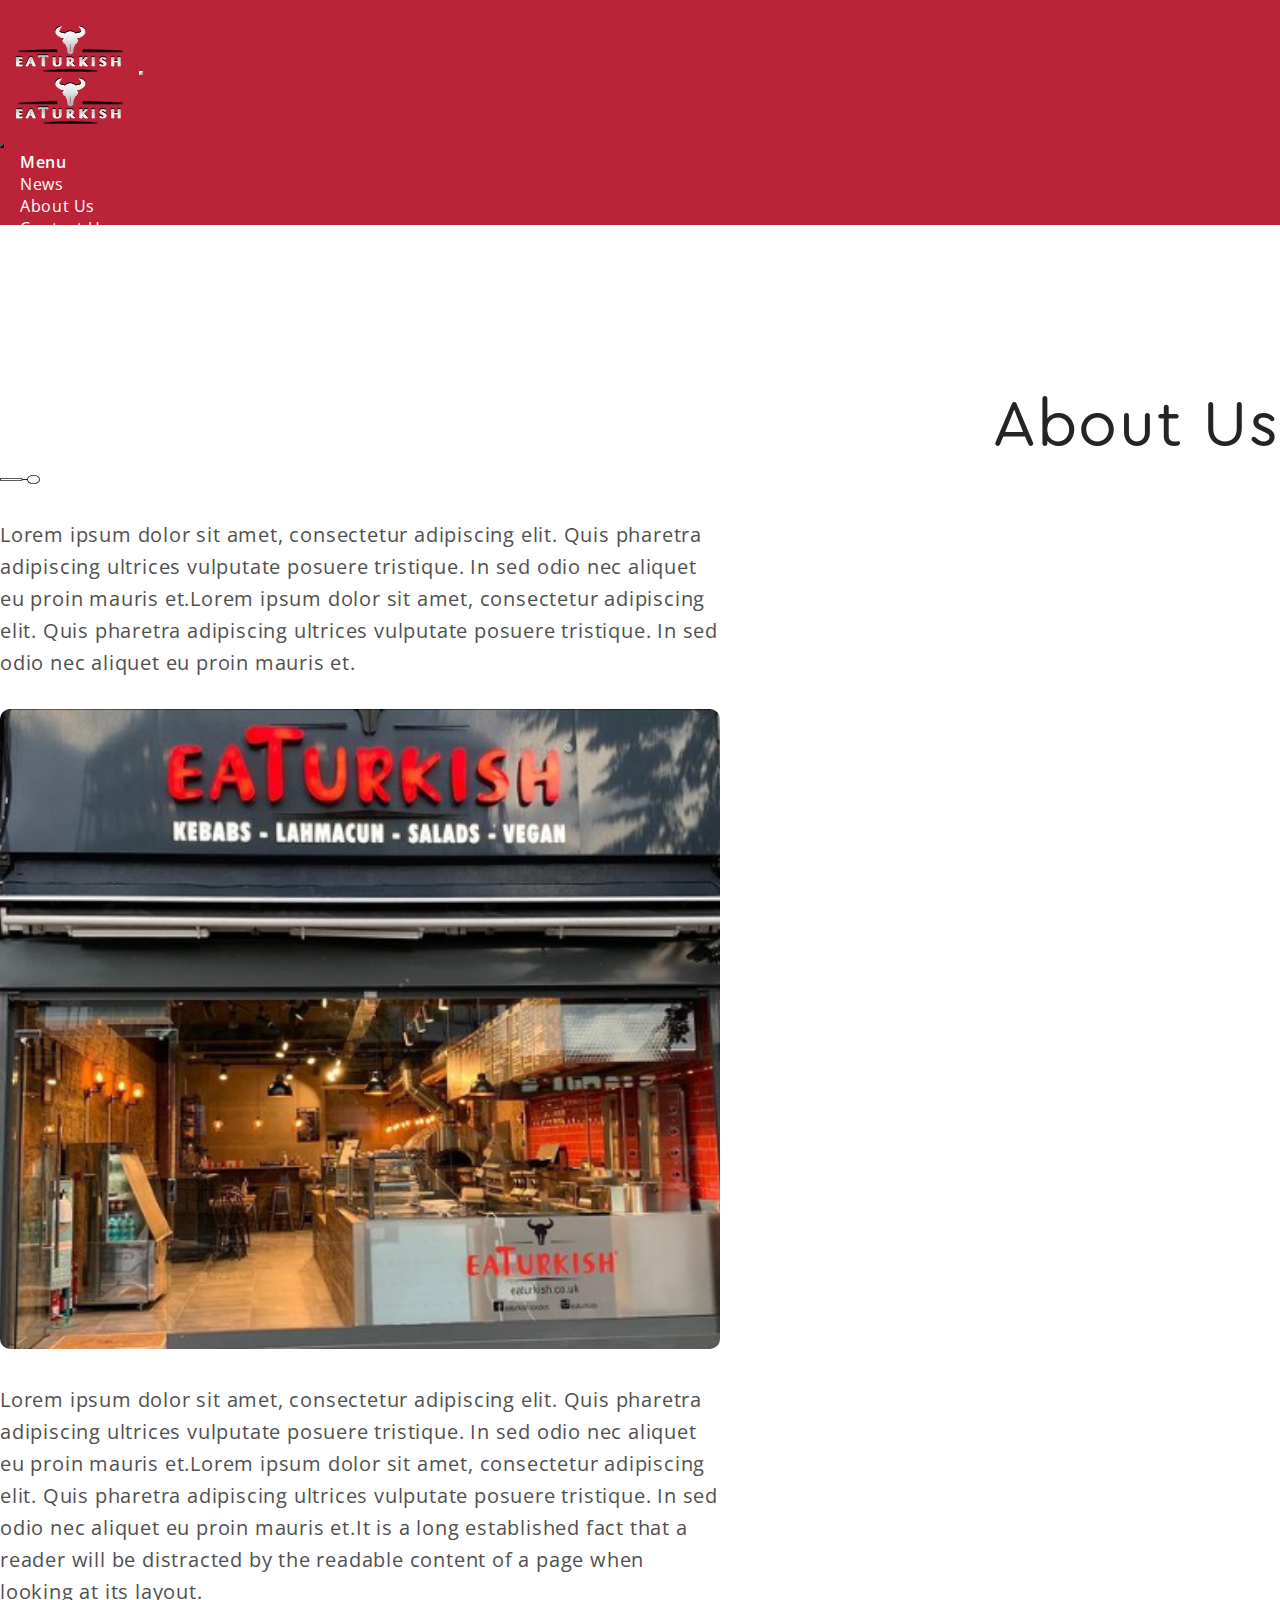
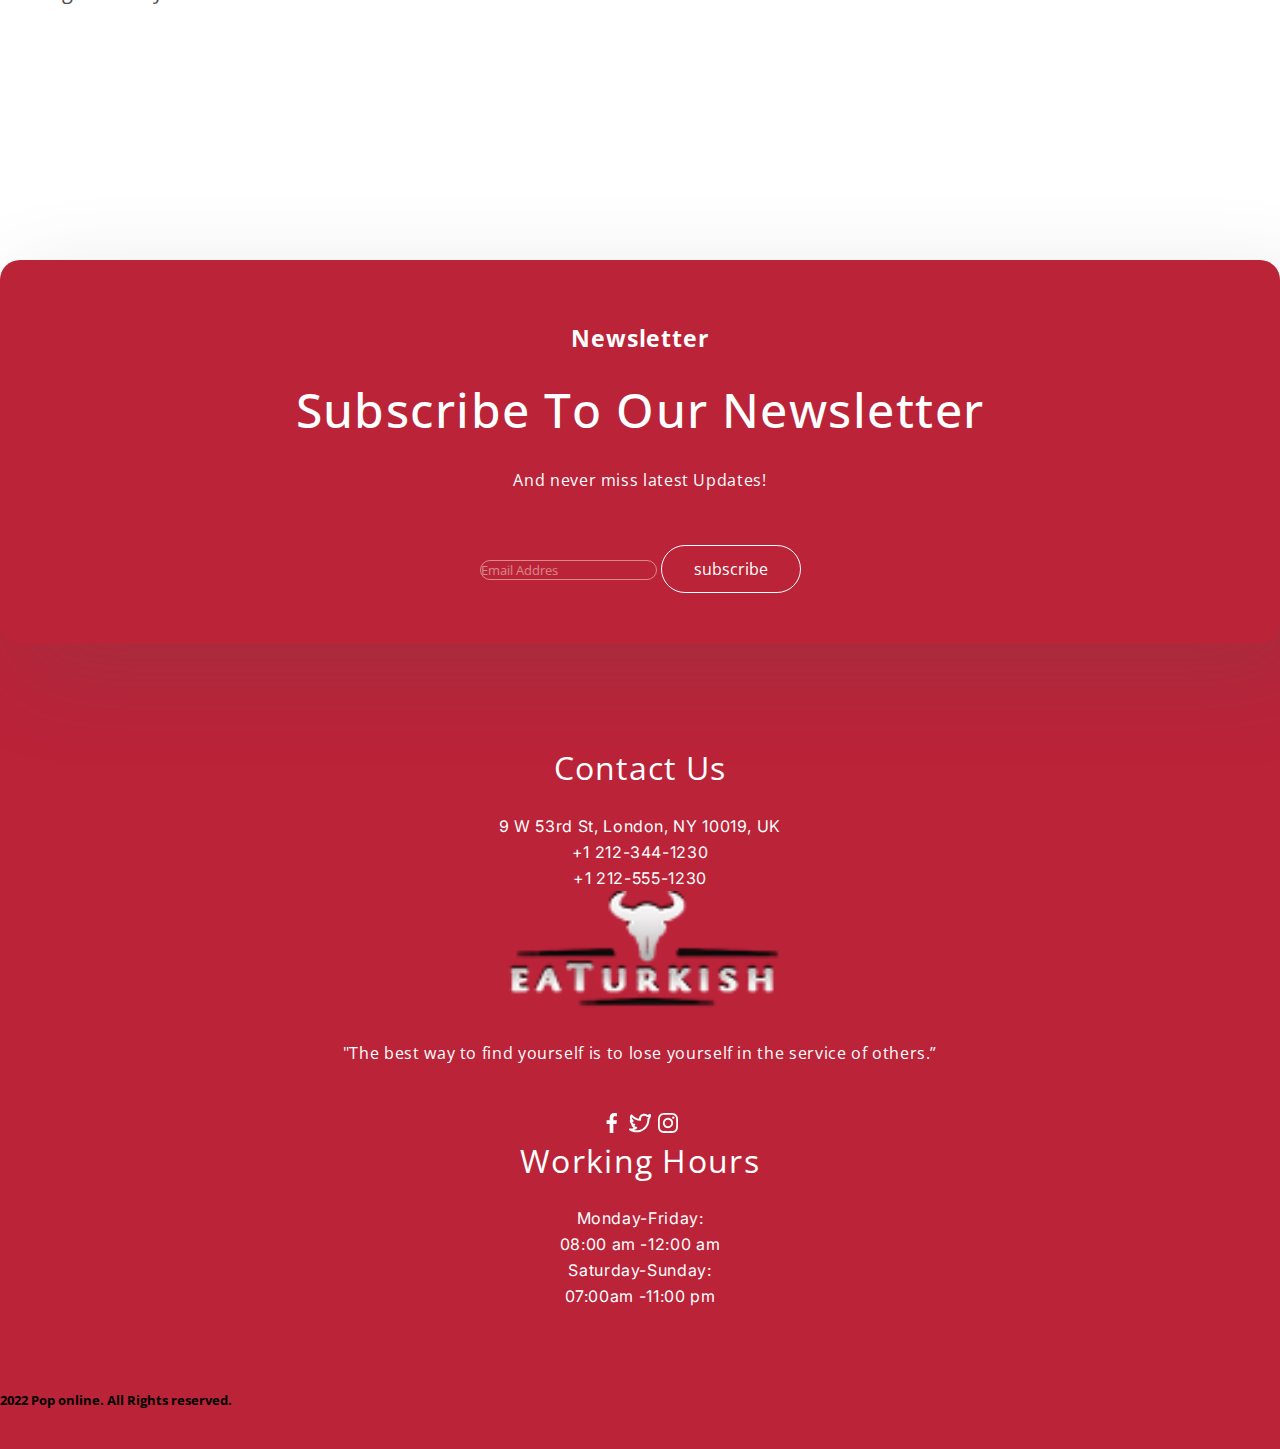
==== about.html @ 05bd93ed "all pages" ====
<!DOCTYPE html>
<html lang="en">
  <head>
    <meta charset="UTF-8" />
    <meta http-equiv="X-UA-Compatible" content="IE=edge" />
    <meta name="viewport" content="width=device-width, initial-scale=1.0" />
    <title>Eat Turkish</title>
    <link
      rel="stylesheet"
      href="https://unicons.iconscout.com/release/v4.0.0/css/line.css"
    />
    <link href="assets/lib/unicons/css/unicons.css" rel="stylesheet" />
    <link
      href="https://cdn.jsdelivr.net/npm/bootstrap@5.3.0-alpha1/dist/css/bootstrap.min.css"
      rel="stylesheet"
      integrity="sha384-GLhlTQ8iRABdZLl6O3oVMWSktQOp6b7In1Zl3/Jr59b6EGGoI1aFkw7cmDA6j6gD"
      crossorigin="anonymous"
    />
    <link
      rel="stylesheet"
      href="https://cdn.korzh.com/metroui/v4.5.1/css/metro-all.min.css"
    />
    <link
      rel="stylesheet"
      href="https://cdnjs.cloudflare.com/ajax/libs/OwlCarousel2/2.3.4/assets/owl.carousel.min.css"
      integrity="sha512-tS3S5qG0BlhnQROyJXvNjeEM4UpMXHrQfTGmbQ1gKmelCxlSEBUaxhRBj/EFTzpbP4RVSrpEikbmdJobCvhE3g=="
      crossorigin="anonymous"
      referrerpolicy="no-referrer"
    />
    <link
      rel="stylesheet"
      href="https://cdnjs.cloudflare.com/ajax/libs/OwlCarousel2/2.3.4/assets/owl.theme.default.min.css"
      integrity="sha512-sMXtMNL1zRzolHYKEujM2AqCLUR9F2C4/05cdbxjjLSRvMQIciEPCQZo++nk7go3BtSuK9kfa/s+a4f4i5pLkw=="
      crossorigin="anonymous"
      referrerpolicy="no-referrer"
    />
    <link rel="stylesheet" href="css/style.css" />
  </head>
  <body>
    <header>
      <nav
        id="navbar-responsive"
        class="navbar navbar-expand-lg bg-body-tertiary fixed-top"
        w3-include-html="nav.html"
      ></nav>
    </header>
    <button id="backtop">
      <a href="#"><img src="images/backtop.svg" alt="backtop" /></a>
    </button>
    <main>
      <section class="about">
        <div class="container d-flex flex-column align-items-center">
          <h1 class="about__title">About Us</h1>
          <img src="images/home/spoon.svg" alt="spoon" />
          <p class="about__text">
            Lorem ipsum dolor sit amet, consectetur adipiscing elit. Quis
            pharetra adipiscing ultrices vulputate posuere tristique. In sed
            odio nec aliquet eu proin mauris et.Lorem ipsum dolor sit amet,
            consectetur adipiscing elit. Quis pharetra adipiscing ultrices
            vulputate posuere tristique. In sed odio nec aliquet eu proin mauris
            et.
          </p>
          <img src="images/about/about-img.svg" alt="about" />
          <p class="about__text">
            Lorem ipsum dolor sit amet, consectetur adipiscing elit. Quis
            pharetra adipiscing ultrices vulputate posuere tristique. In sed
            odio nec aliquet eu proin mauris et.Lorem ipsum dolor sit amet,
            consectetur adipiscing elit. Quis pharetra adipiscing ultrices
            vulputate posuere tristique. In sed odio nec aliquet eu proin mauris
            et.It is a long established fact that a reader will be distracted by
            the readable content of a page when looking at its layout.
          </p>
        </div>
      </section>

      <footer class="footer" w3-include-html="footer.html"></footer>
    </main>
    <script src="https://cdn.korzh.com/metroui/v4.5.1/js/metro.min.js"></script>
    <script src="js/main.js"></script>
    <script
      src="https://cdn.jsdelivr.net/npm/bootstrap@5.3.0-alpha1/dist/js/bootstrap.bundle.min.js"
      integrity="sha384-w76AqPfDkMBDXo30jS1Sgez6pr3x5MlQ1ZAGC+nuZB+EYdgRZgiwxhTBTkF7CXvN"
      crossorigin="anonymous"
    ></script>
  </body>
</html>
---- css/style.css ----
@import url("https://fonts.googleapis.com/css2?family=Open+Sans&display=swap");
@import url("https://fonts.googleapis.com/css2?family=Inter&display=swap");
* {
  margin: 0;
  padding: 0;
  box-sizing: border-box;
  font-family: "Open Sans", sans-serif;
  outline: none;
}

html {
  scroll-behavior: smooth;
}

ul {
  list-style-type: none;
}

a {
  cursor: pointer;
  text-decoration: none;
}

button {
  cursor: pointer;
  background-color: transparent;
}

.container {
  max-width: 1324px !important;
}

#backtop {
  border: none;
  position: fixed;
  bottom: 30px;
  right: 30px;
  z-index: 99;
  padding: 10px;
  cursor: pointer;
  border-radius: 50%;
  background-color: #BB2339;
  opacity: 0;
  transition: 0.5s;
}

#backtop img {
  width: 30px;
  height: 30px;
}

@font-face {
  font-family: CeraRoundPro;
  src: url("../../fonts/Fontspring-DEMO-ceraroundpro-regular.otf");
}
.navbar {
  padding: 26px 0;
  transition: 0.5s;
}

.navbar-shrink {
  padding: 20px 0 !important;
  -webkit-box-shadow: 0px 8px 8px 0px rgba(255, 255, 255, 0.5);
  -moz-box-shadow: 0px 8px 8px 0px rgba(255, 255, 255, 0.5);
  box-shadow: 0px 8px 8px 0px rgba(255, 255, 255, 0.5);
}

.bg-body-tertiary,
.offcanvas {
  background-color: #BB2339 !important;
}

.offcanvas.show .navbar-nav {
  align-items: start !important;
}
.offcanvas.show .navbar-nav .nav-link {
  margin: 20px 0;
  font-size: 30px;
}

.navbar-expand-lg .offcanvas .offcanvas-body {
  height: 48px;
}

.navbar-expand-lg .navbar-nav {
  margin: 0 !important;
  height: 48px;
}

.navbar-nav .nav-link {
  color: #fff;
  padding: 0 20px !important;
  font-style: normal;
  font-weight: 400;
  font-size: 16px;
  line-height: 22px;
  letter-spacing: 0.04em;
}
.navbar-nav .border-white {
  padding: 10px 40px !important;
  border: 1px solid white;
  border-radius: 100px;
}
.navbar-nav .nav-link.active {
  color: #fff;
  font-weight: 600;
  font-size: 16px;
  line-height: 22px;
  letter-spacing: 0.04em;
}

.navbar-toggler {
  border-color: #fff;
  margin-left: auto;
}

.footer {
  padding-top: 342px;
  background-color: #ffffff;
}
.footer__bottom {
  position: relative;
  background-color: #BB2339;
  padding-bottom: 40px;
}
.footer__form {
  position: absolute;
  top: -170px;
  left: 0;
  font-family: CeraRoundPro;
  color: #fff;
  text-align: center;
  padding: 30px;
  width: 100%;
  box-shadow: 22px 30px 95px 1px rgba(86, 86, 86, 0.2);
  border-radius: 20px;
  background-color: #BB2339;
}
.footer__form h5 {
  margin-bottom: 25px;
  font-style: normal;
  font-weight: 700;
  font-size: 23px;
  line-height: 130%;
  letter-spacing: 0.04em;
  text-transform: capitalize;
  font-feature-settings: "tnum" on, "lnum" on;
}
.footer__form h1 {
  margin-bottom: 24px;
  font-style: normal;
  font-weight: 500;
  font-size: 48px;
  line-height: 130%;
  text-align: center;
  letter-spacing: 0.03em;
  text-transform: capitalize;
  font-feature-settings: "tnum" on, "lnum" on;
}
.footer__form h6 {
  margin-bottom: 64px;
  font-style: normal;
  font-weight: 400;
  font-size: 16px;
  line-height: 175%;
  text-align: center;
  letter-spacing: 0.04em;
}
.footer__form .form-div {
  justify-content: space-between;
  z-index: 2;
}
.footer__form .form-div input {
  max-width: 78%;
  color: #fff;
  border: 1px solid rgba(245, 239, 219, 0.5);
  border-radius: 100px;
  background-color: transparent;
}
.footer__form .form-div input::placeholder {
  color: rgba(245, 239, 219, 0.5);
}
.footer__form .form-div a {
  color: #fff;
  padding: 12px 32px;
  border: 1px solid #ffffff;
  border-radius: 100px;
}
.footer-nav {
  padding-top: 317px;
  padding-bottom: 82px;
  font-family: CeraRoundPro;
  color: #fff;
}
.footer-nav-left, .footer-nav-right {
  text-align: center;
  display: flex;
  flex-direction: column;
  align-items: center;
  justify-content: center;
}
.footer-nav-left h3, .footer-nav-right h3 {
  font-style: normal;
  font-weight: 400;
  font-size: 32px;
  line-height: 130%;
  letter-spacing: 0.04em;
  text-transform: capitalize;
  font-feature-settings: "tnum" on, "lnum" on;
  margin-bottom: 24px;
}
.footer-nav-left p, .footer-nav-right p {
  font-family: "Inter";
  font-style: normal;
  font-weight: 400;
  font-size: 16px;
  line-height: 26px;
  letter-spacing: 0.04em;
}
.footer-nav-middle {
  display: flex;
  flex-direction: column;
  align-items: center;
  justify-content: center;
}
.footer-nav-middle p {
  margin: 32px 0 45px;
  font-style: normal;
  font-weight: 400;
  font-size: 16px;
  line-height: 26px;
  text-align: center;
  letter-spacing: 0.04em;
}
.footer-nav-middle-icons {
  gap: 15px;
}

@media (min-width: 992px) {
  .footer__form {
    padding: 64px 277px;
  }
}
.home {
  background-color: #BB2339;
}
.home__suptitle {
  font-style: normal;
  font-weight: 700;
  font-size: 16px;
  line-height: 130%;
  letter-spacing: 0.04em;
  text-transform: capitalize;
  font-feature-settings: "tnum" on, "lnum" on;
  margin-bottom: 25px;
}
.home__title {
  margin-top: 0;
  font-style: normal;
  font-weight: 700;
  font-size: 63px;
  line-height: 130%;
  letter-spacing: 0.04em;
  text-transform: capitalize;
  margin-bottom: 20px;
}
.home__text {
  max-width: 453px;
  font-style: normal;
  font-weight: 400;
  font-size: 12px;
  line-height: 175%;
  letter-spacing: 0.04em;
  color: #ffffff;
  opacity: 0.7;
  margin-bottom: 56px;
}
.home__btn {
  border-radius: 100px;
  padding: 8 px 32px;
  margin-bottom: 50px;
}

.home * {
  color: #fff;
  font-family: CeraRoundPro, sans-serif;
}

.popular {
  padding: 50px 0;
  background-color: #f8f8f8;
}
.popular .container {
  position: relative;
}
.popular .owl-carousel .owl-nav button {
  position: relative;
  width: 40px;
  height: 40px;
  border: 1px solid #646464;
  border-radius: 6px;
}
.popular .owl-carousel .owl-nav button span {
  position: absolute;
  top: -20px;
  font-size: 45px;
  display: inline-block;
  left: 12.5px;
}
.popular__title {
  font-family: CeraRoundPro;
  font-style: normal;
  font-weight: 500;
  font-size: 48px;
  line-height: 48px;
  letter-spacing: 0.03em;
  text-transform: capitalize;
  font-feature-settings: "tnum" on, "lnum" on;
  color: #BB2339;
  margin-bottom: 40px;
}
.popular .card {
  padding: 20px 20px 40px 20px;
  border-radius: 14px;
}
.popular .card__text p {
  font-style: normal;
  font-weight: 600;
  font-size: 18px;
  line-height: 25px;
  text-align: center;
  color: #242424;
  margin: 10px 0 20px;
}
.popular .card__text img {
  width: auto;
  margin-bottom: 20px;
}
.popular .card__text h4 {
  font-style: normal;
  font-weight: 700;
  font-size: 24px;
  line-height: 33px;
  color: #BB2339;
}

.regular {
  padding: 50px 0;
}
.regular .container-fluid {
  padding: 0;
}
.regular .row {
  margin-top: 40px;
}
.regular .card {
  padding: 20px 20px 40px 20px;
  border-radius: 14px;
}
.regular .card__text p {
  font-style: normal;
  font-weight: 600;
  font-size: 18px;
  line-height: 25px;
  text-align: center;
  color: #242424;
  margin: 10px 0 20px;
}
.regular .card__text img {
  width: auto;
  margin-bottom: 20px;
}
.regular .card__text h4 {
  font-style: normal;
  font-weight: 700;
  font-size: 24px;
  line-height: 33px;
  color: #BB2339;
}
.regular__title {
  font-family: CeraRoundPro;
  font-style: normal;
  font-weight: 500;
  font-size: 48px;
  line-height: 48px;
  letter-spacing: 0.03em;
  text-transform: capitalize;
  font-feature-settings: "tnum" on, "lnum" on;
  color: #BB2339;
  margin-bottom: 30px;
}
.regular #metro-tab {
  width: 100%;
  display: flex;
  flex-direction: row;
  align-items: center;
  justify-content: space-between;
  flex-wrap: wrap;
}
.regular #metro-tab a {
  padding: 0 !important;
}
.regular #metro-tab li {
  margin: 10px 0;
  border: 1px solid #BB2339;
  border-radius: 100px;
  padding: 10px 30px !important;
}
.regular .tabs-expand:not(.vertical):not(.bottom) ul.tabs-pills > li.active {
  background-color: #BB2339;
  border-color: #BB2339;
  color: #fff;
  border-radius: 100px;
}

.testimony {
  text-align: center;
  padding: 50px 0;
  background: #f4f4f4;
}
.testimony__suptitle {
  font-family: CeraRoundPro;
  font-style: normal;
  font-weight: 700;
  font-size: 23px;
  line-height: 130%;
  letter-spacing: 0.04em;
  text-transform: capitalize;
  font-feature-settings: "tnum" on, "lnum" on;
  color: #242424;
}
.testimony img {
  margin: 0;
}
.testimony__title {
  margin-top: 8px;
  font-family: CeraRoundPro;
  font-style: normal;
  font-weight: 400;
  font-size: 48px;
  line-height: 130%;
  /* or 62px */
  letter-spacing: 0.03em;
  text-transform: capitalize;
  font-feature-settings: "tnum" on, "lnum" on;
  color: #242424;
  margin-bottom: 60px;
}
.testimony .owl-carousel .owl-nav button {
  position: relative;
  width: 40px;
  height: 40px;
  border: 1px solid #646464;
  border-radius: 6px;
}
.testimony .owl-carousel .owl-nav button span {
  position: absolute;
  top: -20px;
  font-size: 45px;
  display: inline-block;
  left: 12.5px;
}
.testimony .card {
  font-family: "Inter", sans-serif !important;
  width: 100%;
  margin: 0 !important;
  border: 1px solid rgba(51, 51, 51, 0.1) !important;
  padding: 30px 40px 20px 20px;
  margin-bottom: 50px !important;
}
.testimony .card-title {
  font-style: normal;
  font-weight: 600;
  font-size: 24px;
  line-height: 26px;
  color: #333333;
}
.testimony .card-body {
  padding: 0 !important;
}
.testimony .card-text {
  margin-bottom: 20px;
  font-style: normal;
  font-weight: 400;
  font-size: 14px;
  line-height: 22px;
  color: #333333;
  opacity: 0.7;
}
.testimony .card img {
  width: 215px;
}

.updates {
  text-align: center;
  padding: 50px 0;
}
.updates__suptitle {
  font-family: CeraRoundPro;
  font-style: normal;
  font-weight: 700;
  font-size: 23px;
  line-height: 130%;
  letter-spacing: 0.04em;
  text-transform: capitalize;
  font-feature-settings: "tnum" on, "lnum" on;
  color: #BB2339;
}
.updates img {
  margin: 0;
}
.updates__title {
  margin-top: 8px;
  font-family: CeraRoundPro;
  font-style: normal;
  font-weight: 400;
  font-size: 48px;
  line-height: 130%;
  /* or 62px */
  letter-spacing: 0.03em;
  text-transform: capitalize;
  font-feature-settings: "tnum" on, "lnum" on;
  color: #BB2339;
  margin-bottom: 60px;
}
.updates .btn {
  margin-top: 50px;
  padding: 8px 32px;
  font-style: normal;
  font-weight: 700;
  font-size: 16px;
  line-height: 175%;
  letter-spacing: 0.04em;
  border: 1px solid #bb2339;
  border-radius: 100px;
  color: #242424;
}
.updates .col-12 {
  padding: 0 17px;
}
.updates .card {
  width: 100% !important;
  font-family: CeraRoundPro;
  text-align: left;
  border-radius: 14px;
}
.updates .card-body {
  padding: 20px;
}
.updates .card-title {
  font-style: normal;
  font-weight: 500;
  font-size: 24px;
  line-height: 32px;
  text-transform: capitalize;
  font-feature-settings: "tnum" on, "lnum" on;
  color: #242424;
}
.updates .card-text {
  font-style: normal;
  font-weight: 400;
  font-size: 14px;
  line-height: 24px;
  color: #aaaaaa;
  margin-top: 10px;
}
.updates .card-bottom {
  margin-top: 20px;
}
.updates .card-bottom a {
  font-style: normal;
  font-weight: 700;
  font-size: 16px;
  line-height: 16px;
  letter-spacing: 0.04em;
  color: #BB2339;
}
.updates .card-bottom span {
  font-style: normal;
  font-weight: 400;
  font-size: 14px;
  line-height: 19px;
  color: #242424;
  opacity: 0.5;
}

.video {
  margin-bottom: 50px;
}
.video .container-fluid {
  position: relative;
  display: flex;
  align-items: center;
  justify-content: center;
  max-height: 763px;
}
.video .modal-body #video {
  width: 100%;
}
.video #modal-btn {
  position: absolute;
  top: 50%;
  left: 50%;
  transform: translate(-50%, -50%);
}

.gallery {
  padding: 50px 0;
  background-color: #f4f4f4;
}
.gallery .container {
  overflow: hidden;
  align-items: center;
}
.gallery__left {
  margin-bottom: 50px;
}
.gallery__suptitle {
  font-family: CeraRoundPro, sans-serif;
  font-style: normal;
  font-weight: 700;
  font-size: 23px;
  line-height: 130%;
  letter-spacing: 0.04em;
  text-transform: capitalize;
  font-feature-settings: "tnum" on, "lnum" on;
  color: #242424;
  margin-bottom: 8px;
}
.gallery__title {
  font-family: CeraRoundPro, sans-serif;
  font-style: normal;
  font-weight: 500;
  font-size: 48px;
  line-height: 130%;
  letter-spacing: 0.03em;
  text-transform: capitalize;
  font-feature-settings: "tnum" on, "lnum" on;
  color: #242424;
  margin-bottom: 24px;
}
.gallery__text {
  max-width: 491px;
  font-family: "Open Sans";
  font-style: normal;
  font-weight: 400;
  font-size: 16px;
  line-height: 175%;
  letter-spacing: 0.04em;
  color: #aaaaaa;
  margin-bottom: 30px;
}
.gallery__btn {
  font-family: CeraRoundPro, sans-serif;
  padding: 8px 32px;
  color: #242424;
  border: 1px solid #BB2339;
  border-radius: 100px;
}
.gallery .owl-carousel .item {
  width: 301px;
  height: 447px;
  border-radius: 14px;
}
.gallery .owl-carousel .item .background {
  width: 100%;
  height: 100%;
  border-radius: 14px;
}
.gallery .owl-carousel .item .insta-layer {
  display: none;
  transition: 0.5s;
}
.gallery .owl-carousel .item-owl {
  transition: 0.5s;
}
.gallery .owl-carousel .item-owl:hover .insta-layer {
  position: absolute;
  top: 0;
  left: 0;
  display: block;
}

@media (max-width: 992px) {
  .gallery__left {
    width: 100%;
  }
}
@media (min-width: 992px) {
  .home {
    padding: 83px 0 237px;
  }
  .home__suptitle {
    font-size: 23px;
    line-height: 130%;
  }
  .home__title {
    font-size: 90px;
    line-height: 130%;
  }
  .home__text {
    font-size: 16px;
    line-height: 175%;
  }
  .home__btn {
    border-radius: 100px;
    padding: 8 px 32px;
  }
  .home__left {
    width: 50%;
    padding-right: 80px;
  }
  .home__right {
    width: 50%;
    margin-left: auto !important;
  }
  .home__right img {
    height: 100%;
  }
  .popular, .regular, .testimony, .updates, .video {
    padding: 120px 0;
  }
  .gallery {
    padding: 120px 0;
  }
  .gallery .container {
    margin-left: auto !important;
    margin-right: 0;
    width: auto !important;
    flex-wrap: nowrap !important;
    overflow: hidden;
  }
  .gallery .owl-carousel {
    width: 1300px;
  }
  .gallery__left {
    min-width: 491px;
    margin-right: 64px;
  }
}
.menu {
  margin-top: 109px;
}
.menu .breadcrumb {
  margin-top: 70px;
  margin-bottom: 0;
}
.menu .breadcrumb ol li a {
  color: #b0b0b0;
}
.menu .breadcrumb ol li.active {
  color: #BB2339 !important;
}
.menu .breadcrumb-item + .breadcrumb-item::before {
  content: "|" !important;
}
.menu .regular {
  padding: 0;
}
.menu .regular .container {
  display: flex;
  flex-direction: row;
  justify-content: start;
}
.menu .regular .container {
  padding: 0 !important;
}
.menu .container-fluid {
  padding: 0 !important;
}
.menu .regular__title {
  color: #fff;
}
.menu .tab-list {
  max-width: 428px;
  padding: 50px 40px !important;
  background-color: #BB2339;
  height: 844px;
  border-radius: 20px;
  margin-top: 55px;
}
.menu .tab-list #metro-tab {
  display: flex;
  flex-direction: column;
  align-items: start;
  justify-content: center;
  background-color: #BB2339;
  border: none;
}
.menu .tab-list #metro-tab li {
  background-color: transparent;
  color: #fff;
  border-color: #fff;
}
.menu .tab-list #metro-tab .active {
  background-color: #fff;
  color: #242424;
}
.menu .no-border-top {
  width: 66.66%;
}

@media (max-width: 770px) {
  .menu .regular .container {
    flex-direction: column;
    align-items: center;
  }
  .menu .regular .container .no-border-top {
    width: 100%;
  }
}
#breadcrumb {
  margin-top: 70px;
  margin-bottom: 0;
}
#breadcrumb ol li a {
  color: #b0b0b0;
}
#breadcrumb ol li.active {
  color: #BB2339 !important;
}

.breadcrumb-item + .breadcrumb-item::before {
  content: "|" !important;
}

.contact {
  padding: 50px 0;
}
.contact #breadcrumb {
  margin-top: 152px;
  margin-bottom: 0;
}
.contact #breadcrumb ol li a {
  color: #b0b0b0;
}
.contact #breadcrumb ol li.active {
  color: #BB2339 !important;
}
.contact .breadcrumb-item + .breadcrumb-item::before {
  content: "|" !important;
}
.contact__card {
  display: grid;
  grid-template-columns: auto 1fr;
  background: #ffffff;
  border: 1px solid rgba(36, 36, 36, 0.1);
  border-radius: 14px;
  align-items: center;
  padding: 25px 20px;
  width: 100%;
  height: 110px;
}
.contact__card .img-box {
  width: 60px;
  height: 60px;
  background: rgba(36, 36, 36, 0.05);
  border-radius: 50%;
  margin-right: 25px;
  display: flex;
  align-items: center;
  justify-content: center;
}
.contact__card h3 {
  font-style: normal;
  font-weight: 600;
  font-size: 22px;
  line-height: 24px;
  color: #242424;
}
.contact__card h3 span {
  font-style: normal;
  font-weight: 400;
  font-size: 14px;
  color: #242424;
  opacity: 0.7;
}
.contact form {
  font-family: "Open Sans", sans-serif;
  padding: 20px;
  background: #ffffff;
  border: 1px solid rgba(36, 36, 36, 0.1);
  border-radius: 14px;
}
.contact form h1 {
  font-style: normal;
  font-weight: 600;
  font-size: 38px;
  line-height: 34px;
  color: #242424;
  margin-bottom: 16px;
}
.contact form p {
  font-style: normal;
  font-weight: 400;
  font-size: 16px;
  line-height: 24px;
  color: #242424;
  opacity: 0.7;
  margin-bottom: 40px;
}
.contact form .row {
  margin-bottom: 15px;
}
.contact form input {
  background: #ffffff;
  padding: 20px !important;
  border: 1px solid rgba(51, 34, 68, 0.1) !important;
  border-radius: 12px !important;
  font-style: normal;
  font-weight: 400;
  font-size: 16px;
  line-height: 22px;
  display: flex;
  align-items: center;
  color: #333333;
  opacity: 0.6;
}
.contact form textarea {
  height: 150px !important;
  background: #ffffff;
  padding: 20px !important;
  border: 1px solid rgba(51, 34, 68, 0.1) !important;
  border-radius: 12px !important;
  font-style: normal;
  font-weight: 400;
  font-size: 16px;
  line-height: 22px;
  display: flex;
  align-items: center;
  color: #333333;
  opacity: 0.6;
}
.contact form .form-floating {
  margin-bottom: 25px;
}
.contact form .btn {
  padding: 18px 45px;
  background-color: #BB2339;
  border-radius: 39px;
  color: #fff;
  font-style: normal;
  font-weight: 600;
  font-size: 18px;
  line-height: 25px;
}
.contact__map__title {
  font-family: CeraRoundPro;
  font-style: normal;
  font-weight: 500;
  font-size: 38px;
  line-height: 130%;
  text-align: right;
  letter-spacing: 0.03em;
  text-transform: capitalize;
  font-feature-settings: "tnum" on, "lnum" on;
  color: #000000;
  margin-top: 50px !important;
  margin-bottom: 40px;
}
.contact__map iframe {
  width: 100%;
  border-radius: 14px;
}

@media (min-width: 992px) {
  .contact form {
    padding: 40px;
    padding-bottom: 40px;
  }
}
.about {
  margin-top: 109px;
  padding: 50px 0;
}
.about__title {
  font-family: CeraRoundPro;
  font-style: normal;
  font-weight: 500;
  font-size: 64px;
  line-height: 130%;
  text-align: right;
  letter-spacing: 0.03em;
  text-transform: capitalize;
  font-feature-settings: "tnum" on, "lnum" on;
  color: #242424;
  margin-bottom: 8px;
}
.about img {
  margin-bottom: 30px;
}
.about__text {
  font-style: normal;
  font-weight: 400;
  font-size: 20px;
  line-height: 32px;
  letter-spacing: 0.04em;
  color: #242424;
  opacity: 0.8;
  max-width: 720px;
  margin-bottom: 30px;
}

/*# sourceMappingURL=style.css.map */
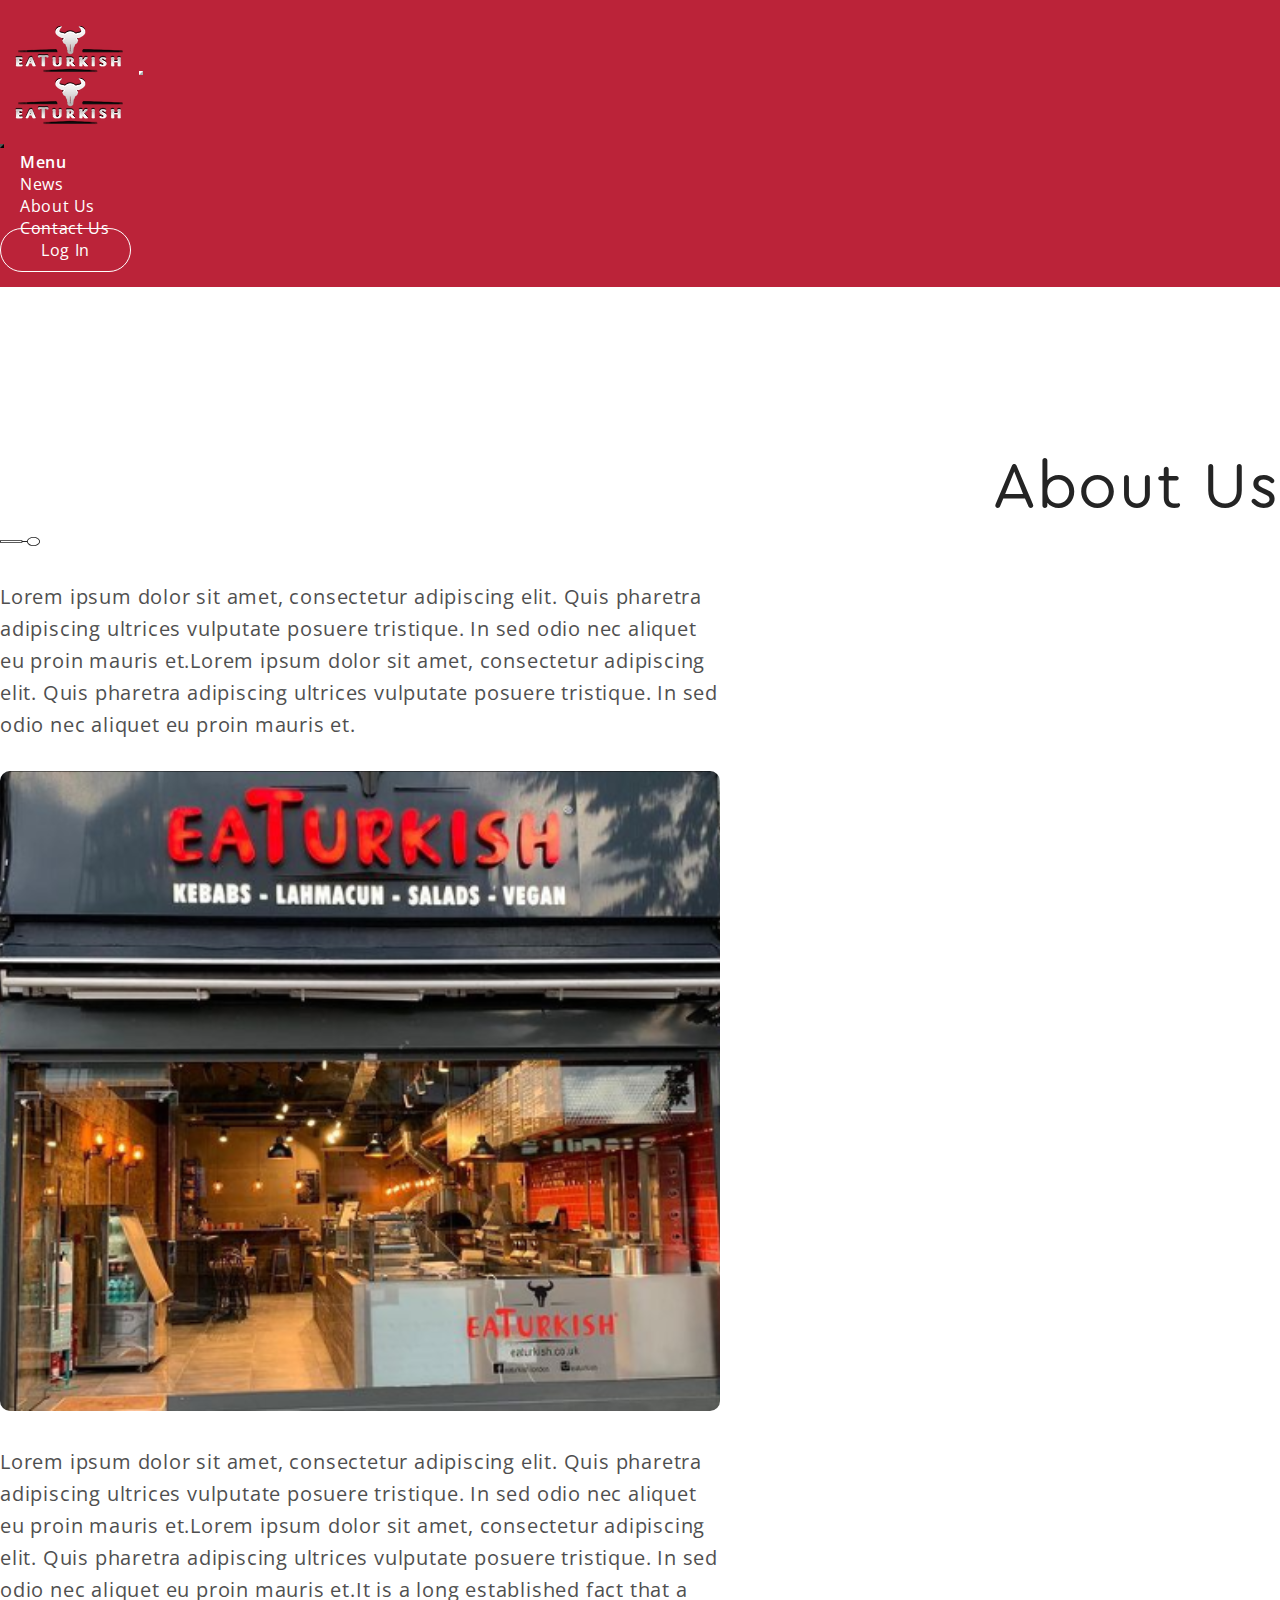
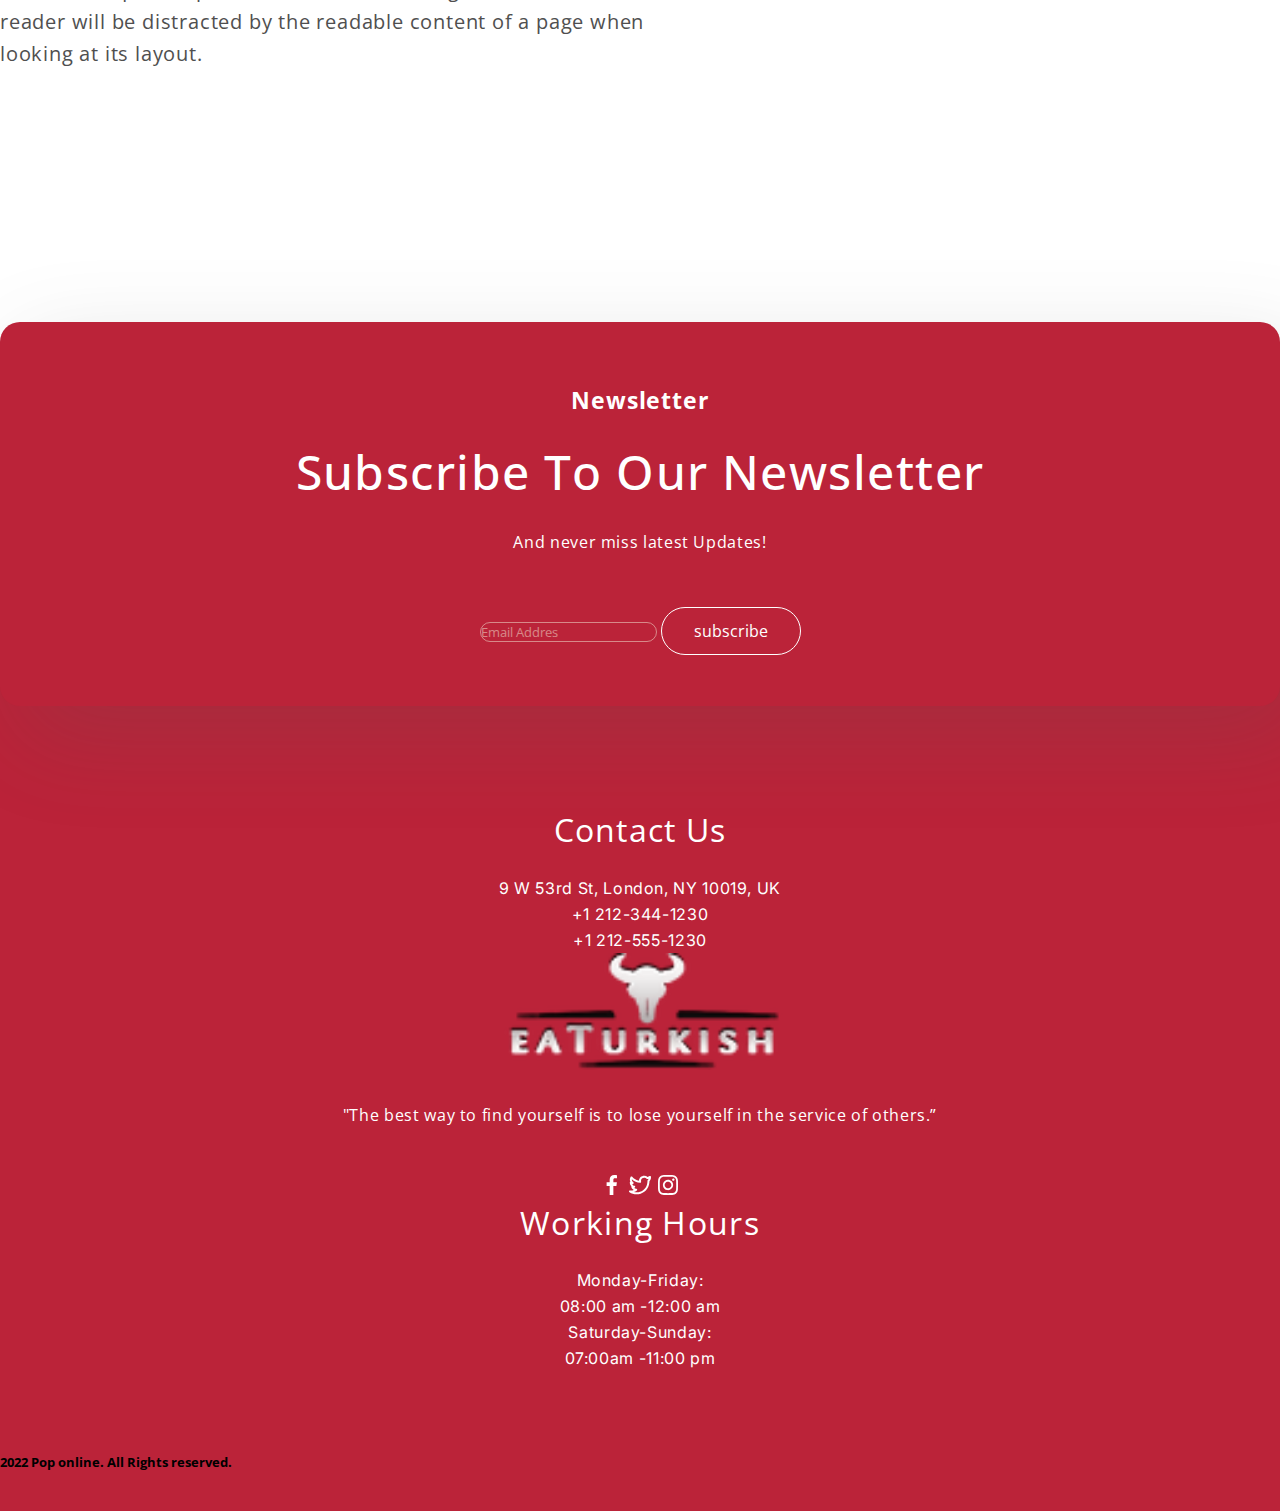
==== commit 97d18342: "main" ====
--- a/about.html
+++ b/about.html
@@ -5,11 +5,6 @@
     <meta http-equiv="X-UA-Compatible" content="IE=edge" />
     <meta name="viewport" content="width=device-width, initial-scale=1.0" />
     <title>Eat Turkish</title>
-    <link
-      rel="stylesheet"
-      href="https://unicons.iconscout.com/release/v4.0.0/css/line.css"
-    />
-    <link href="assets/lib/unicons/css/unicons.css" rel="stylesheet" />
     <link
       href="https://cdn.jsdelivr.net/npm/bootstrap@5.3.0-alpha1/dist/css/bootstrap.min.css"
       rel="stylesheet"
--- a/css/style.css
+++ b/css/style.css
@@ -19,6 +19,10 @@
 a {
   cursor: pointer;
   text-decoration: none;
+}
+
+main {
+  margin-top: 109px;
 }
 
 button {
@@ -78,15 +82,6 @@
   font-size: 30px;
 }
 
-.navbar-expand-lg .offcanvas .offcanvas-body {
-  height: 48px;
-}
-
-.navbar-expand-lg .navbar-nav {
-  margin: 0 !important;
-  height: 48px;
-}
-
 .navbar-nav .nav-link {
   color: #fff;
   padding: 0 20px !important;
@@ -195,9 +190,9 @@
 .footer-nav-left, .footer-nav-right {
   text-align: center;
   display: flex;
+  justify-content: center;
+  align-items: center;
   flex-direction: column;
-  align-items: center;
-  justify-content: center;
 }
 .footer-nav-left h3, .footer-nav-right h3 {
   font-style: normal;
@@ -219,9 +214,9 @@
 }
 .footer-nav-middle {
   display: flex;
+  justify-content: center;
+  align-items: center;
   flex-direction: column;
-  align-items: center;
-  justify-content: center;
 }
 .footer-nav-middle p {
   margin: 32px 0 45px;
@@ -241,7 +236,33 @@
     padding: 64px 277px;
   }
 }
+.popular .card {
+  padding: 20px 20px 40px 20px;
+  border-radius: 14px;
+}
+.popular .card__text p {
+  font-style: normal;
+  font-weight: 600;
+  font-size: 18px;
+  line-height: 25px;
+  text-align: center;
+  color: #242424;
+  margin: 10px 0 20px;
+}
+.popular .card__text img {
+  width: auto;
+  margin-bottom: 20px;
+}
+.popular .card__text h4 {
+  font-style: normal;
+  font-weight: 700;
+  font-size: 24px;
+  line-height: 33px;
+  color: #BB2339;
+}
+
 .home {
+  padding: 50px 0;
   background-color: #BB2339;
 }
 .home__suptitle {
@@ -392,9 +413,9 @@
 .regular #metro-tab {
   width: 100%;
   display: flex;
+  justify-content: space-between;
+  align-items: center;
   flex-direction: row;
-  align-items: center;
-  justify-content: space-between;
   flex-wrap: wrap;
 }
 .regular #metro-tab a {
@@ -590,8 +611,8 @@
 .video .container-fluid {
   position: relative;
   display: flex;
+  justify-content: center;
   align-items: center;
-  justify-content: center;
   max-height: 763px;
 }
 .video .modal-body #video {
@@ -781,9 +802,9 @@
 }
 .menu .tab-list #metro-tab {
   display: flex;
+  justify-content: center;
+  align-items: start;
   flex-direction: column;
-  align-items: start;
-  justify-content: center;
   background-color: #BB2339;
   border: none;
 }
@@ -810,7 +831,7 @@
   }
 }
 #breadcrumb {
-  margin-top: 70px;
+  margin-top: 20px;
   margin-bottom: 0;
 }
 #breadcrumb ol li a {
@@ -858,8 +879,8 @@
   border-radius: 50%;
   margin-right: 25px;
   display: flex;
+  justify-content: center;
   align-items: center;
-  justify-content: center;
 }
 .contact__card h3 {
   font-style: normal;
